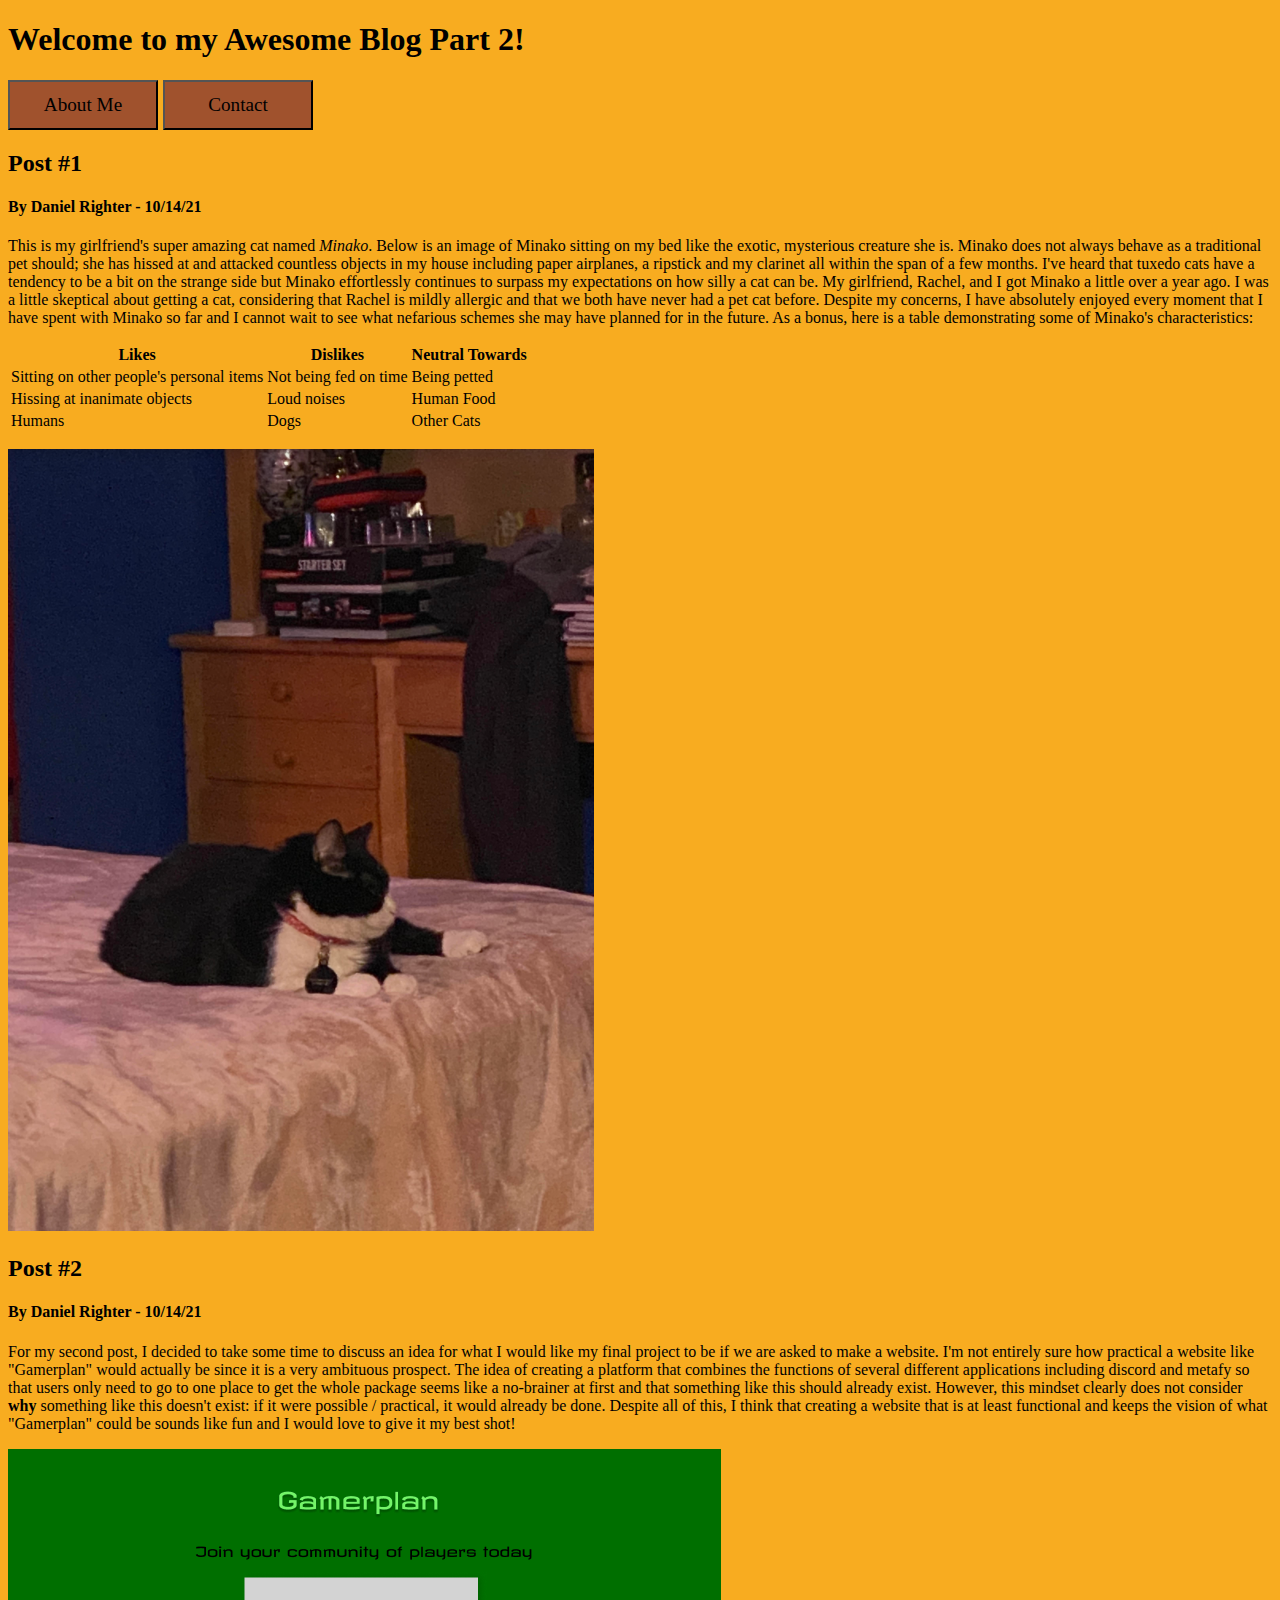
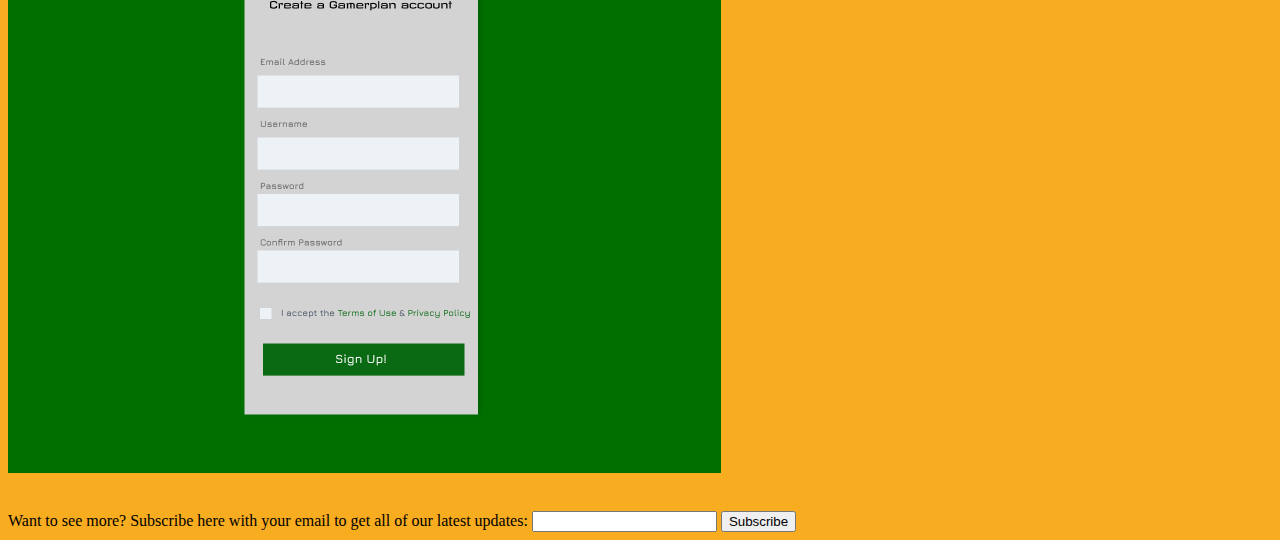
==== index.html @ a6f8790d "commit" ====
<!DOCTYPE html>
<html lang="en">
<head>
    <meta charset="UTF-8">
    <meta http-equiv="X-UA-Compatible" content="IE=edge">
    <meta name="viewport" content="width=device-width, initial-scale=1.0">
    <meta name="author" content="Daniel Righter">



    <title> mi349_blog </title>

    <style> 
     
    .button {

                height: 50px;
                width: 150px;
                background-color:sienna;
                font-size: larger;
                font-family: 'Times New Roman', Times, serif;
                float:left;
                margin-right: 5px;

            }

    .other_button {

                height: 50px;
                width: 150px;
                background-color:sienna;
                font-size: larger;
                font-family: 'Times New Roman', Times, serif;
               



    }
    
    </style>
</head>
<body style= "background-color: rgb(248, 172, 32);">


    <h1 >Welcome to my Awesome Blog Part 2!</h1> 

  
        
    <form style="display: inline" action="about.html" method="get">
       <p> <button class="button">About Me</button></p>
      </form>

      <form style="display: inline" action="contact.html" method="get">
        <p> <button class="other_button">Contact</button></p>
       </form>

    

    

    <h2> Post #1 </h2>

    <h4>By Daniel Righter - 10/14/21</h4>

    <p> This is my girlfriend's super amazing cat named <em>Minako</em>. Below is an image of Minako sitting on my bed like the exotic, mysterious creature she is. Minako does not always behave as a traditional pet should; 
        she has hissed at and attacked countless objects in my house including paper airplanes, a ripstick and my clarinet all within the span of a few months. I've heard that tuxedo cats have a tendency to be a bit on the strange 
        side but Minako effortlessly continues to surpass my expectations on how silly a cat can be. My girlfriend, Rachel, and I got Minako a little over a year ago. I was a little skeptical about getting 
        a cat, considering that Rachel is mildly allergic and that we both have never had a pet cat before. Despite my concerns, I have absolutely enjoyed every moment that I have spent with Minako so far 
        and I cannot wait to see what nefarious schemes she may have planned for in the future. As a bonus, here is a table demonstrating some of Minako's characteristics: 

        <table> 
            <tr> 
                 <th>Likes</th>
                 <th>Dislikes</th>
                 <th>Neutral Towards</th>
             </tr>
             <tr> 
                 <td>Sitting on other people's personal items</td>
                 <td>Not being fed on time</td>
                 <td>Being petted</td>
             </tr>
             <tr>
                 <td>Hissing at inanimate objects</td>
                 <td>Loud noises</td>
                 <td>Human Food</td>
              </tr>
             <tr> 
                 <td>Humans</td>
                 <td>Dogs</td>
                 <td>Other Cats</td>
             </tr>
         </table>
    

   <p><img src="Minako.jpg" alt="Minako the cat"></p>

   
       

<h2> Post #2 </h2>

<h4>By Daniel Righter - 10/14/21</h4>

<p> For my second post, I decided to take some time to discuss an idea for what I would like my final project to be if we are asked to make a website. I'm not entirely sure how 
     practical a website like "Gamerplan" would actually be since it is a very ambituous prospect. The idea of creating a platform that combines the functions of several different 
    applications including discord and metafy so that users only need to go to one place to get the whole package seems like a no-brainer at first and that something like this should 
    already exist. However, this mindset clearly does not consider <strong>why</strong> something like this doesn't exist: if it were possible / practical, it would already be done. 
    Despite all of this, I think that creating a website that is at least functional and keeps the vision of what "Gamerplan" could be sounds like fun and I would love to give it my 
    best shot! 

  


    
    <p><img src="mi349_comp.PNG" alt="MI349_Comp"></p>

    <br> 

    <form> 
        <label for="email">Want to see more? Subscribe here with your email to get all of our latest updates:  
            <input type="email" name="email" id="email">

        </label>
        <button>Subscribe</button>


    </form>

   

   
</body>
</html>

<!-- test comment-->
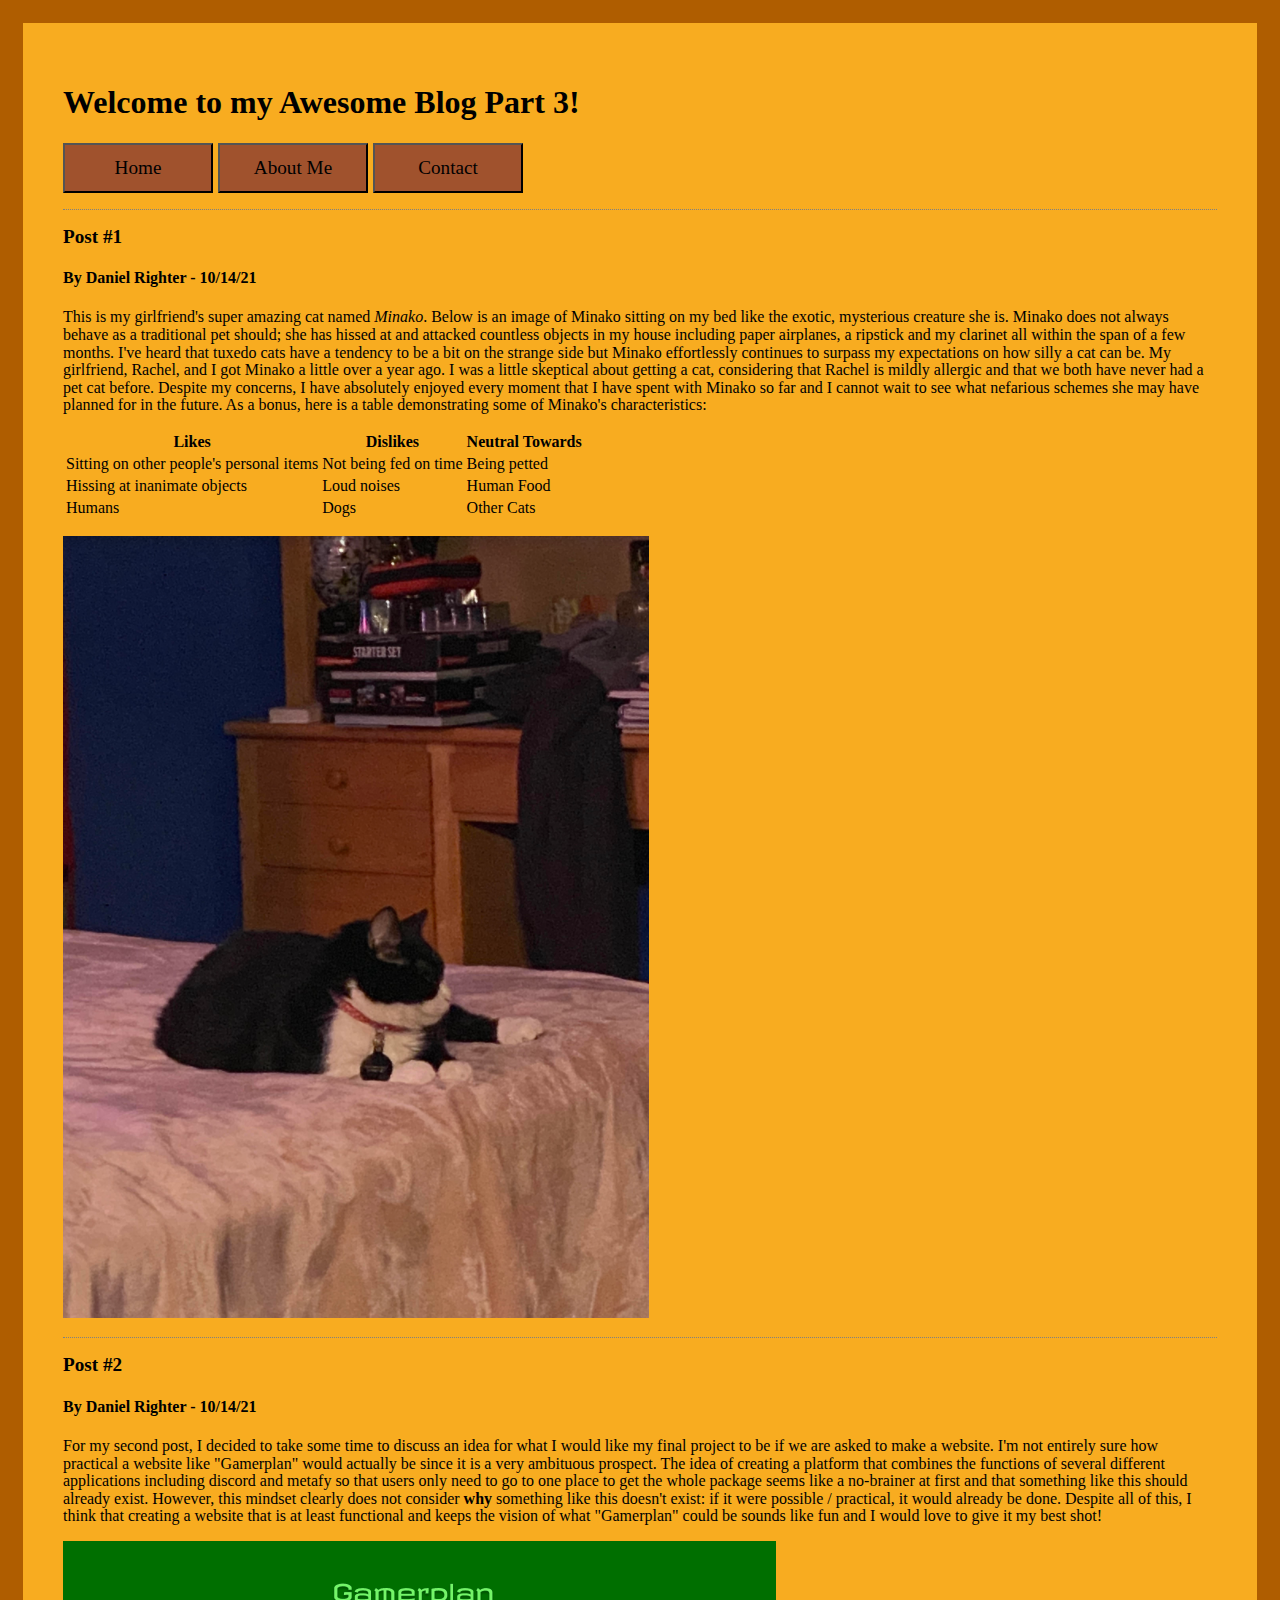
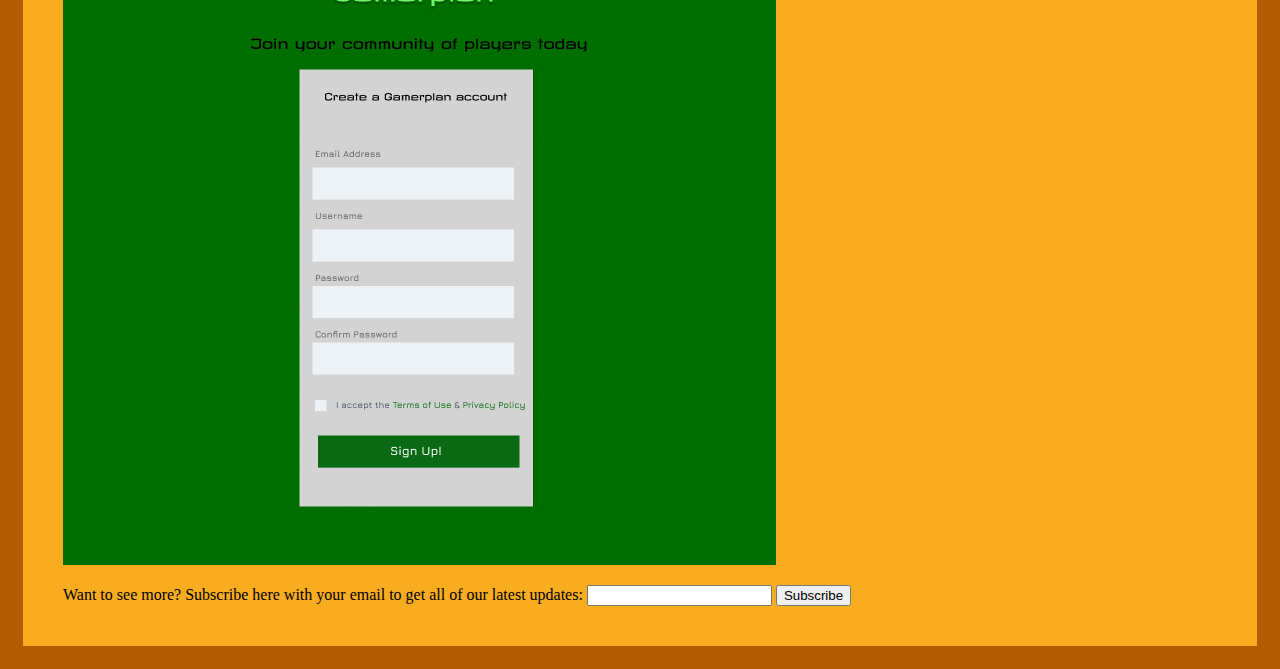
==== commit 9000870c: "commit" ====
--- a/index.html
+++ b/index.html
@@ -5,58 +5,37 @@
     <meta http-equiv="X-UA-Compatible" content="IE=edge">
     <meta name="viewport" content="width=device-width, initial-scale=1.0">
     <meta name="author" content="Daniel Righter">
+    <link rel="stylesheet" href="style.css"> 
 
 
 
     <title> mi349_blog </title>
 
-    <style> 
-     
-    .button {
+</head>
+<body>
 
-                height: 50px;
-                width: 150px;
-                background-color:sienna;
-                font-size: larger;
-                font-family: 'Times New Roman', Times, serif;
-                float:left;
-                margin-right: 5px;
 
-            }
+    <h1 >Welcome to my Awesome Blog Part 3!</h1> 
 
-    .other_button {
+  
+        
+    <form action="index.html" method="get">
+       <p> <button class="button">Home</button></p>
+      </form>
 
-                height: 50px;
-                width: 150px;
-                background-color:sienna;
-                font-size: larger;
-                font-family: 'Times New Roman', Times, serif;
-               
+      <form action="about.html" method="get">
+        <p> <button class="button">About Me</button></p>
+       </form>
+
+      <form action="contact.html" method="get">
+        <p> <button class="final_button">Contact</button></p>
+       </form>
 
 
 
-    }
-    
-    </style>
-</head>
-<body style= "background-color: rgb(248, 172, 32);">
-
-
-    <h1 >Welcome to my Awesome Blog Part 2!</h1> 
-
-  
-        
-    <form style="display: inline" action="about.html" method="get">
-       <p> <button class="button">About Me</button></p>
-      </form>
-
-      <form style="display: inline" action="contact.html" method="get">
-        <p> <button class="other_button">Contact</button></p>
-       </form>
-
     
 
-    
+    <section id=post> 
 
     <h2> Post #1 </h2>
 
@@ -94,8 +73,10 @@
 
    <p><img src="Minako.jpg" alt="Minako the cat"></p>
 
-   
+</section>
        
+
+<section id=post> 
 
 <h2> Post #2 </h2>
 
@@ -114,7 +95,6 @@
     
     <p><img src="mi349_comp.PNG" alt="MI349_Comp"></p>
 
-    <br> 
 
     <form> 
         <label for="email">Want to see more? Subscribe here with your email to get all of our latest updates:  
@@ -127,7 +107,7 @@
     </form>
 
    
-
+    </section> 
    
 </body>
 </html>
--- a/style.css
+++ b/style.css
@@ -0,0 +1,78 @@
+
+html  {background-color: rgb(175, 93, 0);}
+
+.button {
+
+    height: 50px;
+    width: 150px;
+    background-color:sienna;
+    font-size: larger;
+    font-family: Georgia, 'Times New Roman', Times, serif; 
+    float:left;
+    margin-right: 5px;
+    display: inline
+
+}
+
+.final_button {
+
+    height: 50px;
+    width: 150px;
+    background-color:sienna;
+    font-size: larger;
+    font-family: Georgia, 'Times New Roman', Times, serif; 
+    display: inline
+
+}
+
+.button:hover {
+background-color:darkred;
+color: #fff; 
+}
+
+
+.final_button:hover {
+    background-color:darkred;
+    color: #fff; 
+    }
+
+
+body {
+
+    background-color: rgb(248, 172, 32);
+    font-family: 'Times New Roman', Times, serif; 
+    padding: 40px; 
+    color: black;
+    border-top: 15px solid rgb(175, 93, 0);; 
+    border-bottom: 15px solid rgb(175, 93, 0);;
+    border-left: 15px solid rgb(175, 93, 0);;
+    border-right: 15px solid rgb(175, 93, 0);; 
+    
+
+    
+}
+
+p {line-height: 1.1em ;}
+
+#post { border-top: 1px dotted gray; }
+
+
+h2 {font-size: larger;}
+
+
+#comments { 
+    
+    position: relative;
+    top: 50px; }
+
+
+    input[type="submit"] {
+        padding: 2px 10px;
+        border: 1px solid #804040;
+        background:rgb(216, 81, 19); 
+        font-family: 'Times New Roman', Times, serif;
+        position: relative; 
+        top: 35px; 
+         
+    }
+    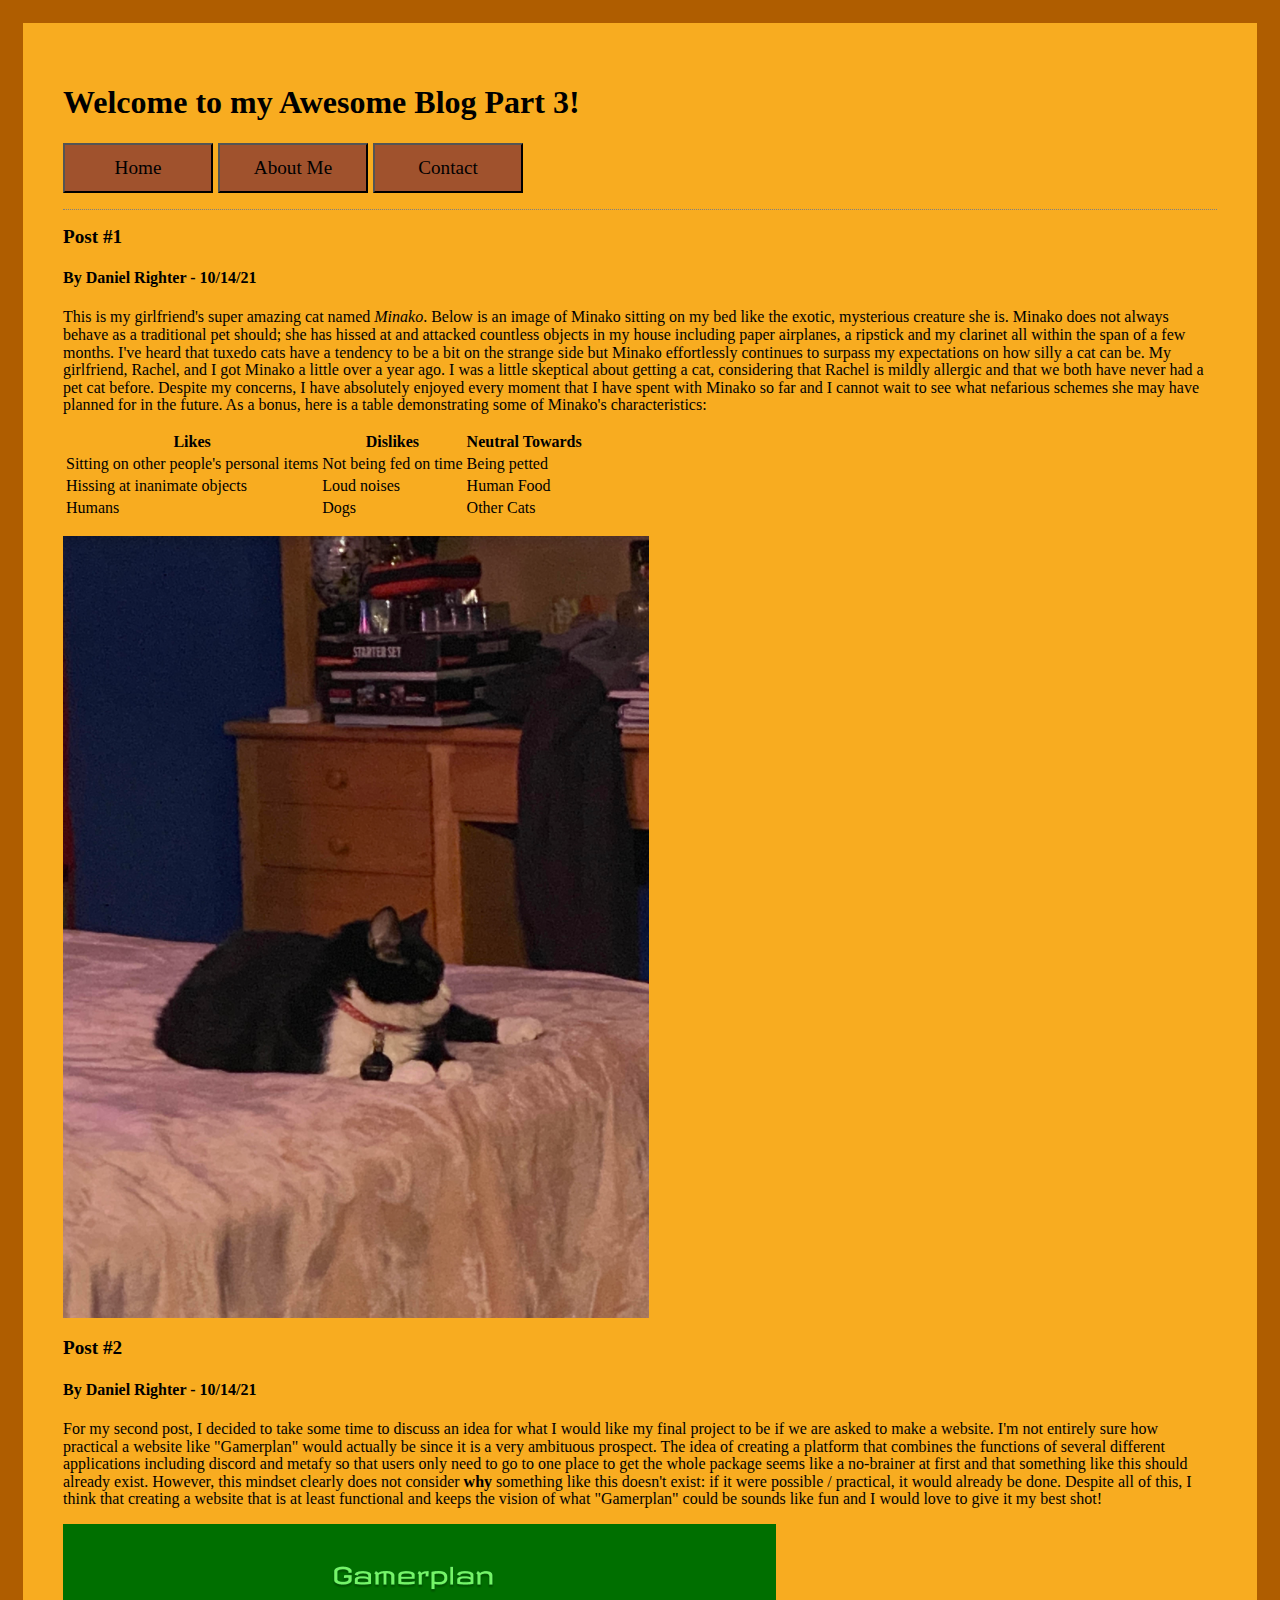
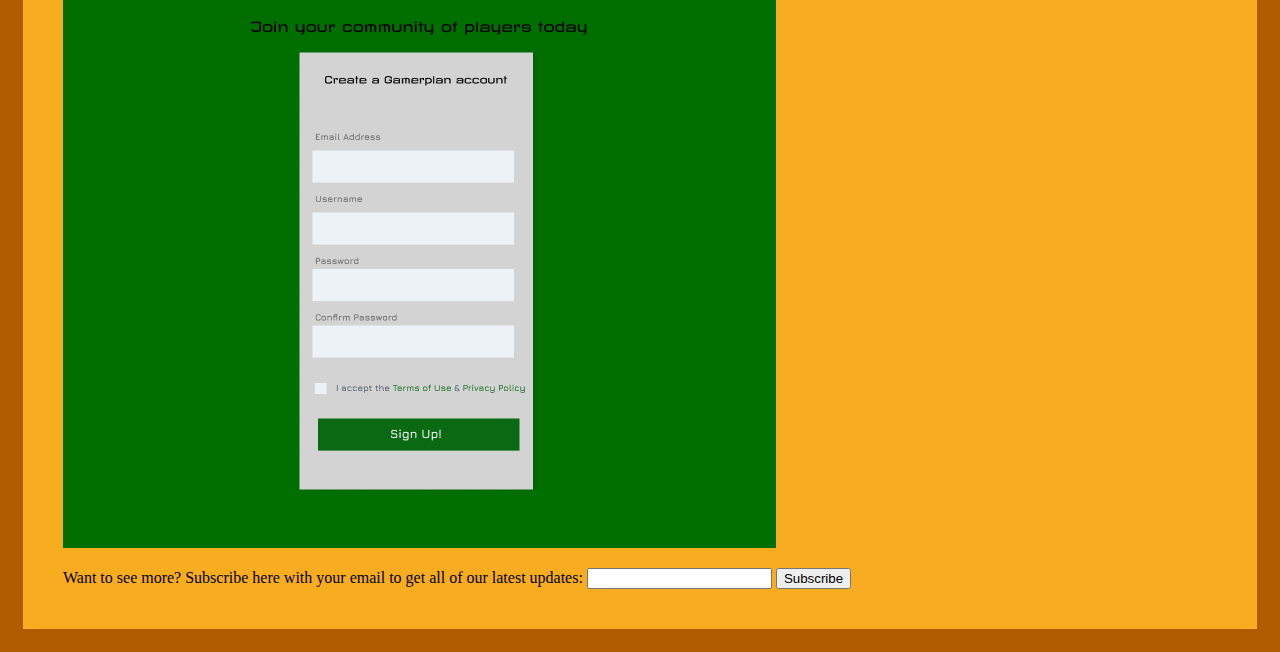
==== commit adbaf34f: "commit" ====
--- a/index.html
+++ b/index.html
@@ -73,10 +73,8 @@
 
    <p><img src="Minako.jpg" alt="Minako the cat"></p>
 
-</section>
        
 
-<section id=post> 
 
 <h2> Post #2 </h2>
 
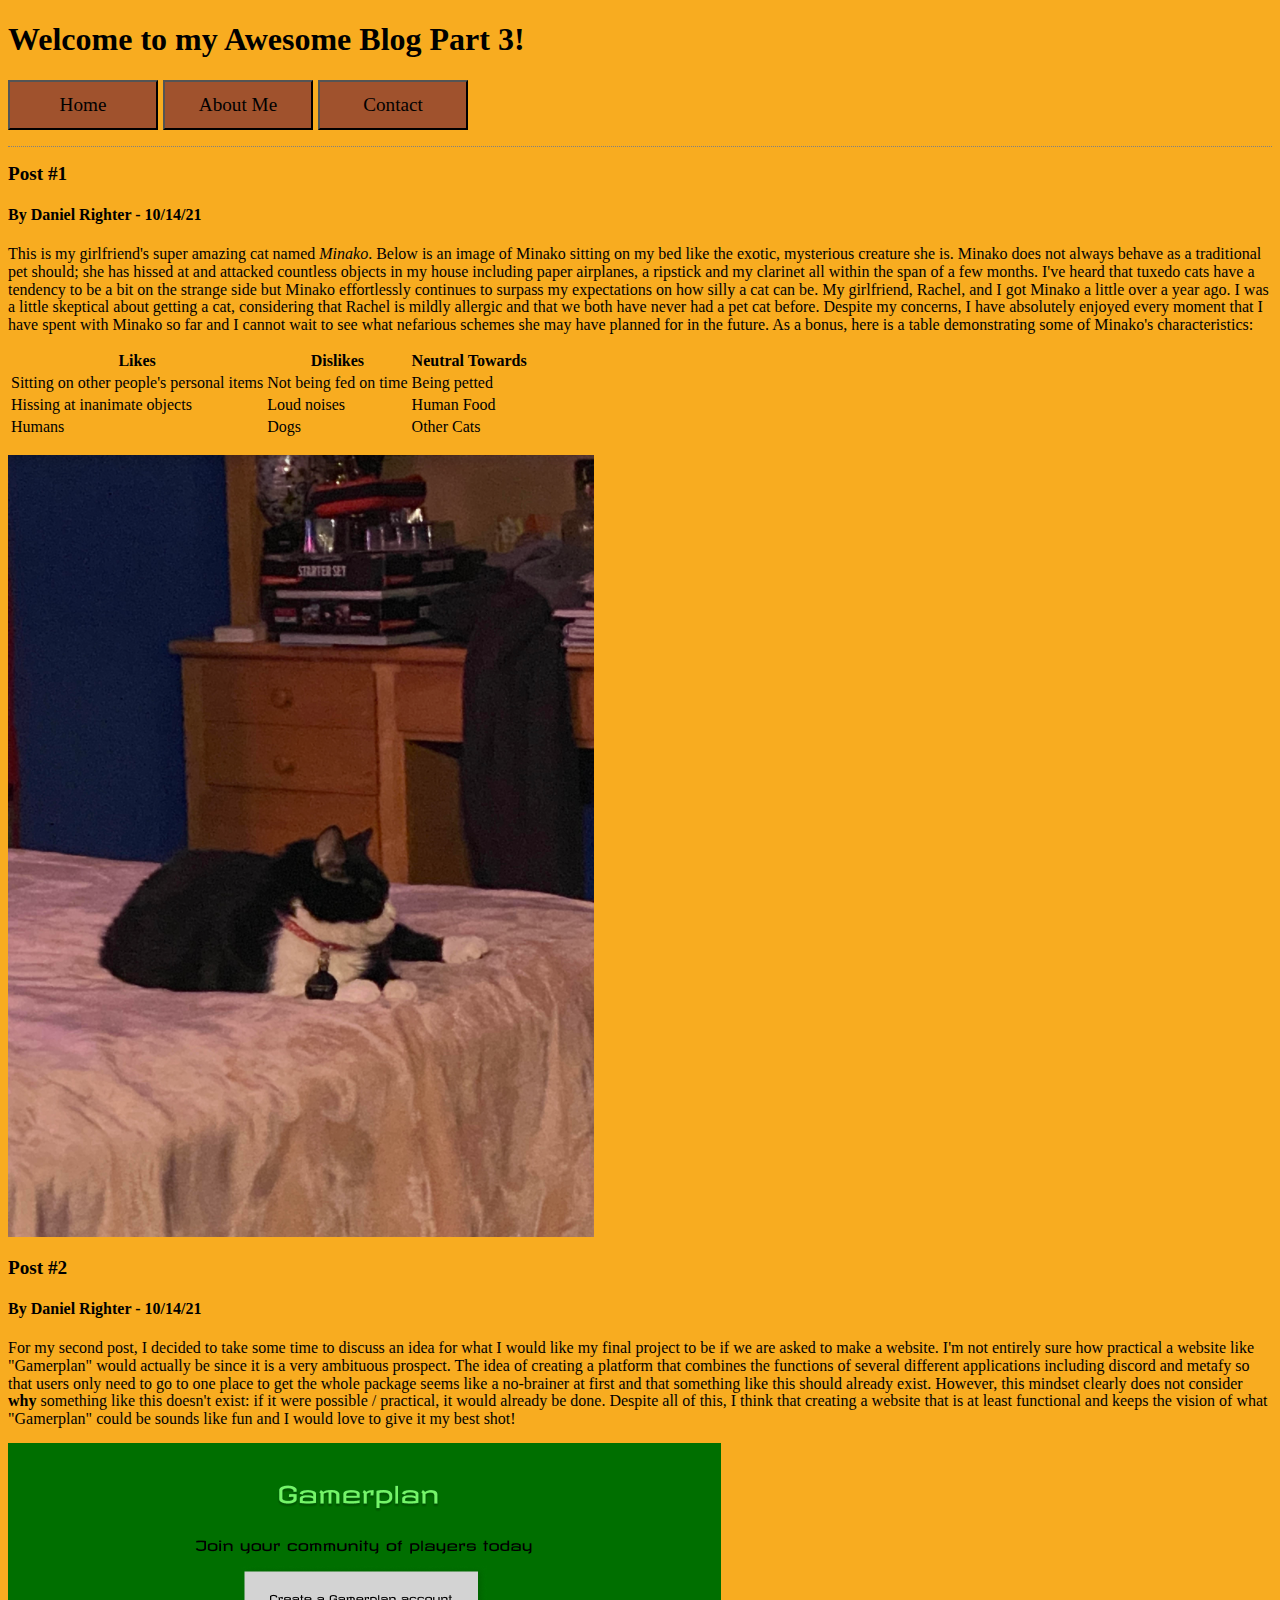
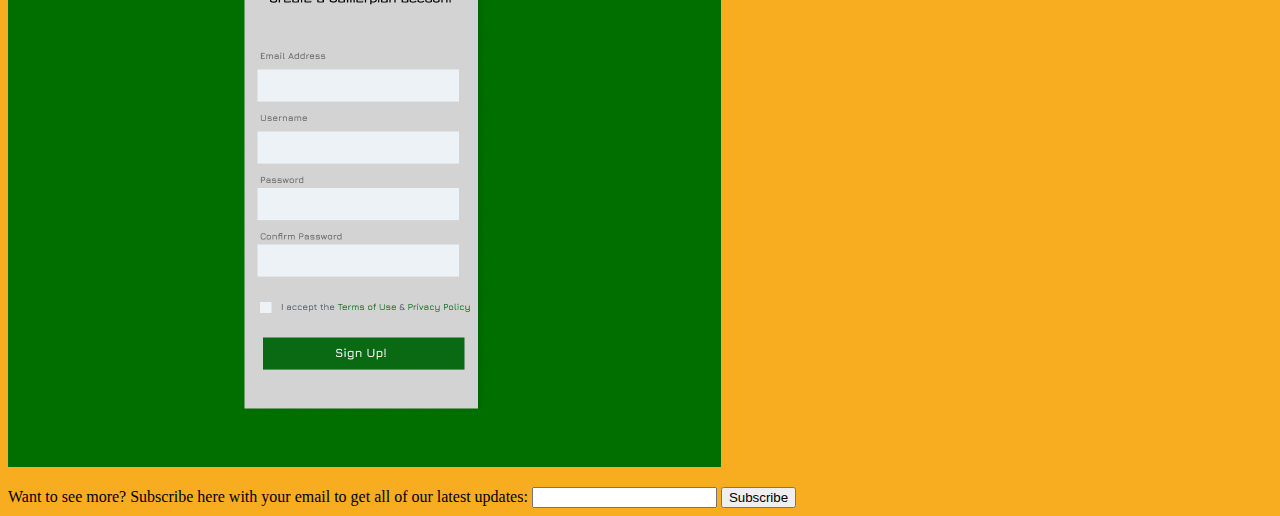
==== commit b4ca5a8a: "commit" ====
--- a/index.html
+++ b/index.html
@@ -37,6 +37,8 @@
 
     <section id=post> 
 
+        <article>
+
     <h2> Post #1 </h2>
 
     <h4>By Daniel Righter - 10/14/21</h4>
@@ -73,9 +75,10 @@
 
    <p><img src="Minako.jpg" alt="Minako the cat"></p>
 
-       
+    </article>
 
 
+    <article> 
 <h2> Post #2 </h2>
 
 <h4>By Daniel Righter - 10/14/21</h4>
@@ -104,6 +107,7 @@
 
     </form>
 
+    </article>
    
     </section> 
    
--- a/style.css
+++ b/style.css
@@ -1,5 +1,24 @@
 
-html  {background-color: rgb(175, 93, 0);}
+
+
+html  {background-color: rgb(248, 172, 32);}
+
+div.HAL
+{
+    position: relative;
+    top: 40px;
+    float: right;
+    margin-left: auto;
+    text-align: center;
+    font-style: italic;
+    font-size: smaller;
+    
+
+
+} 
+
+
+ 
 
 .button {
 
@@ -10,7 +29,8 @@
     font-family: Georgia, 'Times New Roman', Times, serif; 
     float:left;
     margin-right: 5px;
-    display: inline
+    display: inline;
+    
 
 }
 
@@ -21,7 +41,7 @@
     background-color:sienna;
     font-size: larger;
     font-family: Georgia, 'Times New Roman', Times, serif; 
-    display: inline
+    display: inline;
 
 }
 
@@ -41,12 +61,7 @@
 
     background-color: rgb(248, 172, 32);
     font-family: 'Times New Roman', Times, serif; 
-    padding: 40px; 
-    color: black;
-    border-top: 15px solid rgb(175, 93, 0);; 
-    border-bottom: 15px solid rgb(175, 93, 0);;
-    border-left: 15px solid rgb(175, 93, 0);;
-    border-right: 15px solid rgb(175, 93, 0);; 
+    
     
 
     
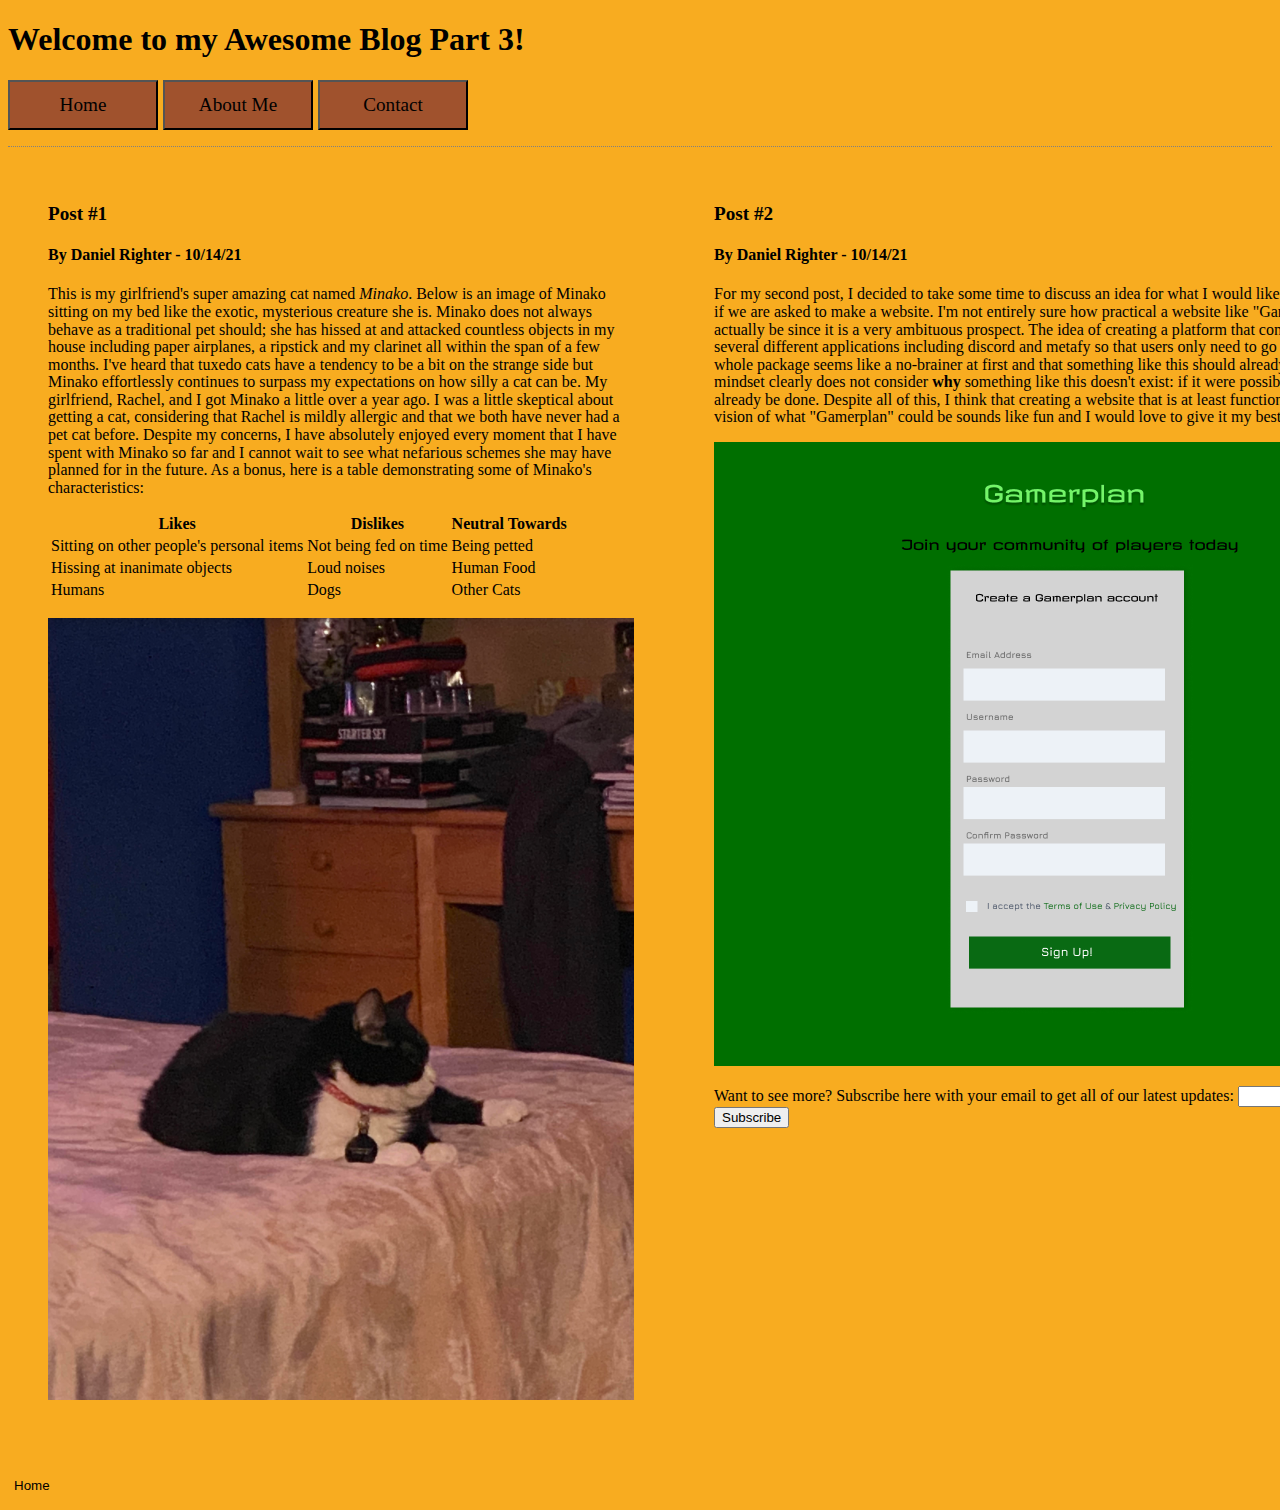
==== commit 141f574d: "commit" ====
--- a/index.html
+++ b/index.html
@@ -37,9 +37,12 @@
 
     <section id=post> 
 
+      
+
         <article>
 
-    <h2> Post #1 </h2>
+            <h2> Post #1 </h2>
+
 
     <h4>By Daniel Righter - 10/14/21</h4>
 
@@ -108,8 +111,13 @@
     </form>
 
     </article>
+
    
     </section> 
+
+    <form action="index.html" method="get">
+        <p> <button class="sticky_button">Home</button></p>
+       </form>
    
 </body>
 </html>
--- a/style.css
+++ b/style.css
@@ -3,10 +3,25 @@
 
 html  {background-color: rgb(248, 172, 32);}
 
+section {
+    
+    display: flex;
+        
+}
+
+article
+{
+
+padding: 20px; 
+margin: 20px;
+
+
+}
+
 div.HAL
 {
     position: relative;
-    top: 40px;
+    top: -80px;
     float: right;
     margin-left: auto;
     text-align: center;
@@ -90,4 +105,14 @@
         top: 35px; 
          
     }
-    +    
+    .sticky_button {
+
+        position: sticky;
+        background-color: transparent;
+        background-repeat: no-repeat;
+        border: none;
+        cursor: pointer;
+        overflow: hidden;
+        outline: none
+    }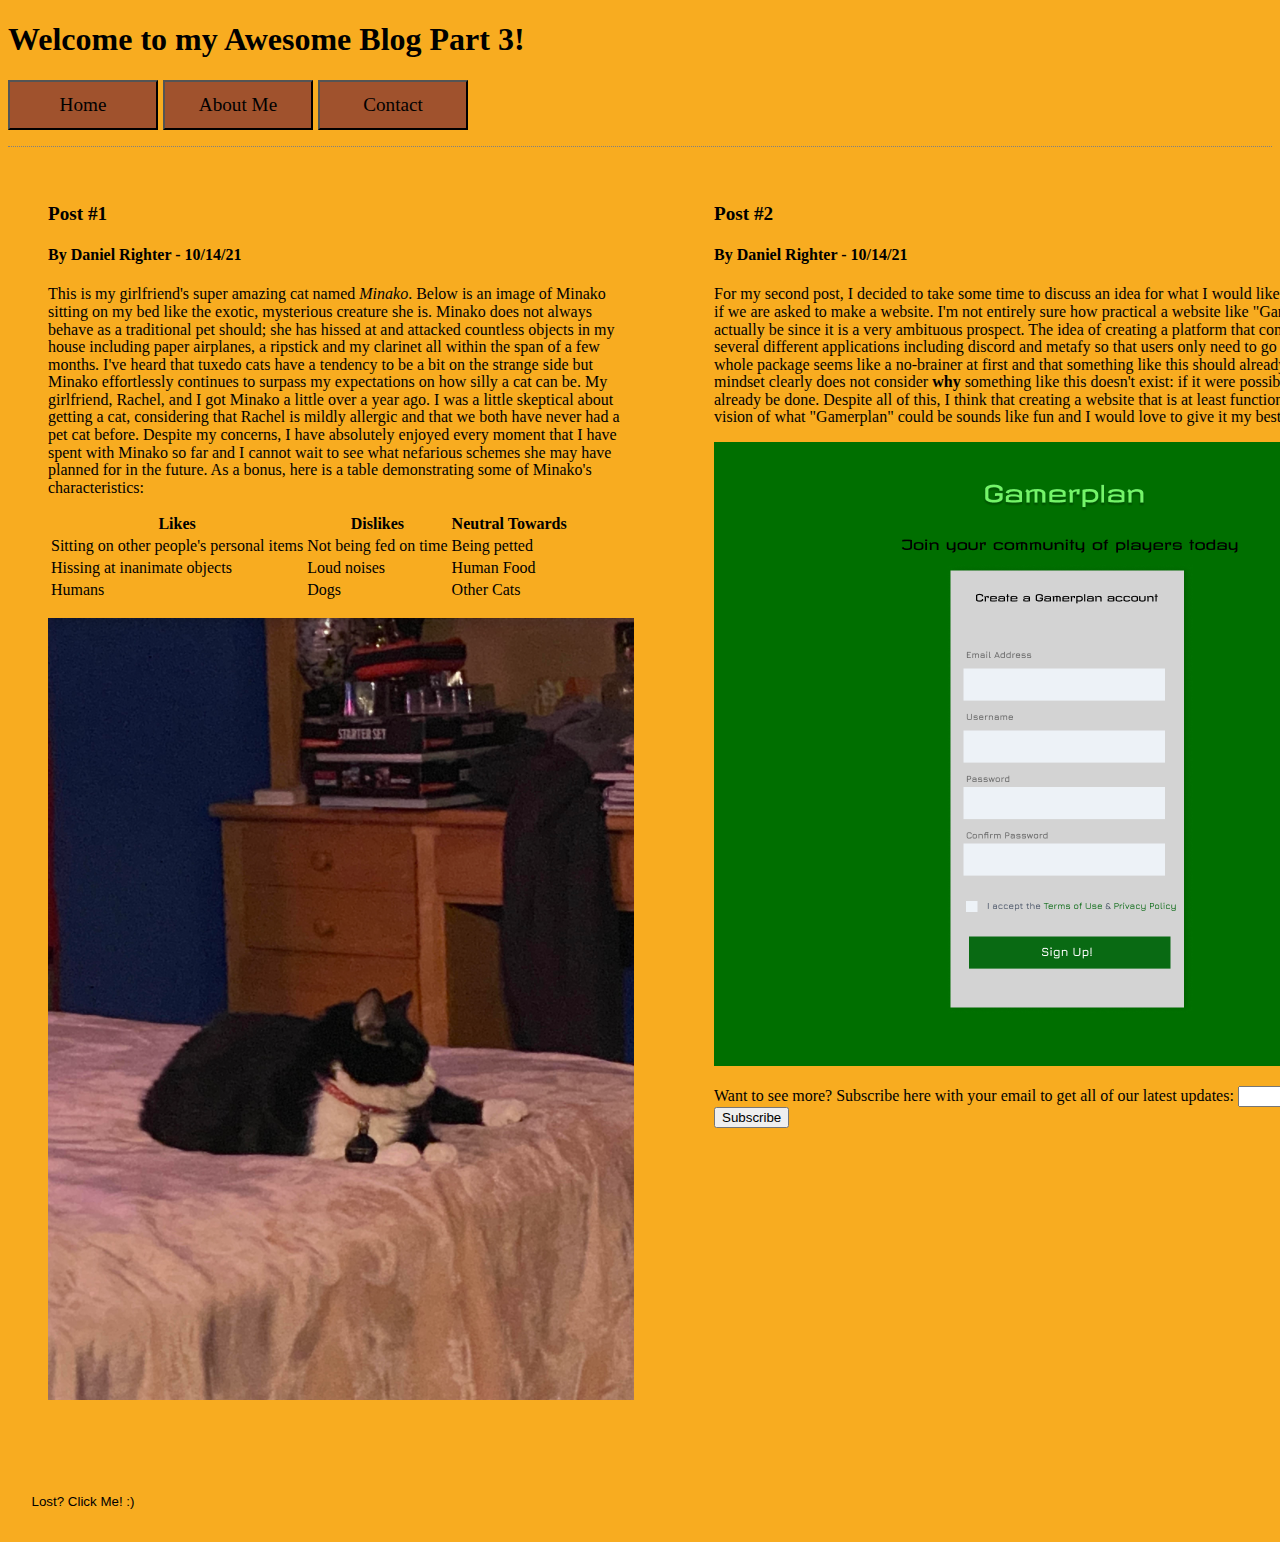
==== commit a412f50b: "commit" ====
--- a/index.html
+++ b/index.html
@@ -116,7 +116,7 @@
     </section> 
 
     <form action="index.html" method="get">
-        <p> <button class="sticky_button">Home</button></p>
+        <p> <button class="sticky_button">Lost? Click Me! :)</button></p>
        </form>
    
 </body>
--- a/style.css
+++ b/style.css
@@ -106,13 +106,20 @@
          
     }
     
+    /* below was an attempt to create a sticky button. I wanted to create a transparent button that would always show up on the screen but the code does not seem to cooperate. any 
+    help for why this is the case would be appreciated! :) */ 
+    
     .sticky_button {
+    position: sticky; 
+    height: 50px;
+    width: 150px;
+    background-color:transparent;
+    background-repeat:no-repeat;
+    border: none;
+    cursor:pointer;
+    overflow: hidden; 
+    outline: none;
+    }
 
-        position: sticky;
-        background-color: transparent;
-        background-repeat: no-repeat;
-        border: none;
-        cursor: pointer;
-        overflow: hidden;
-        outline: none
-    }+    
+  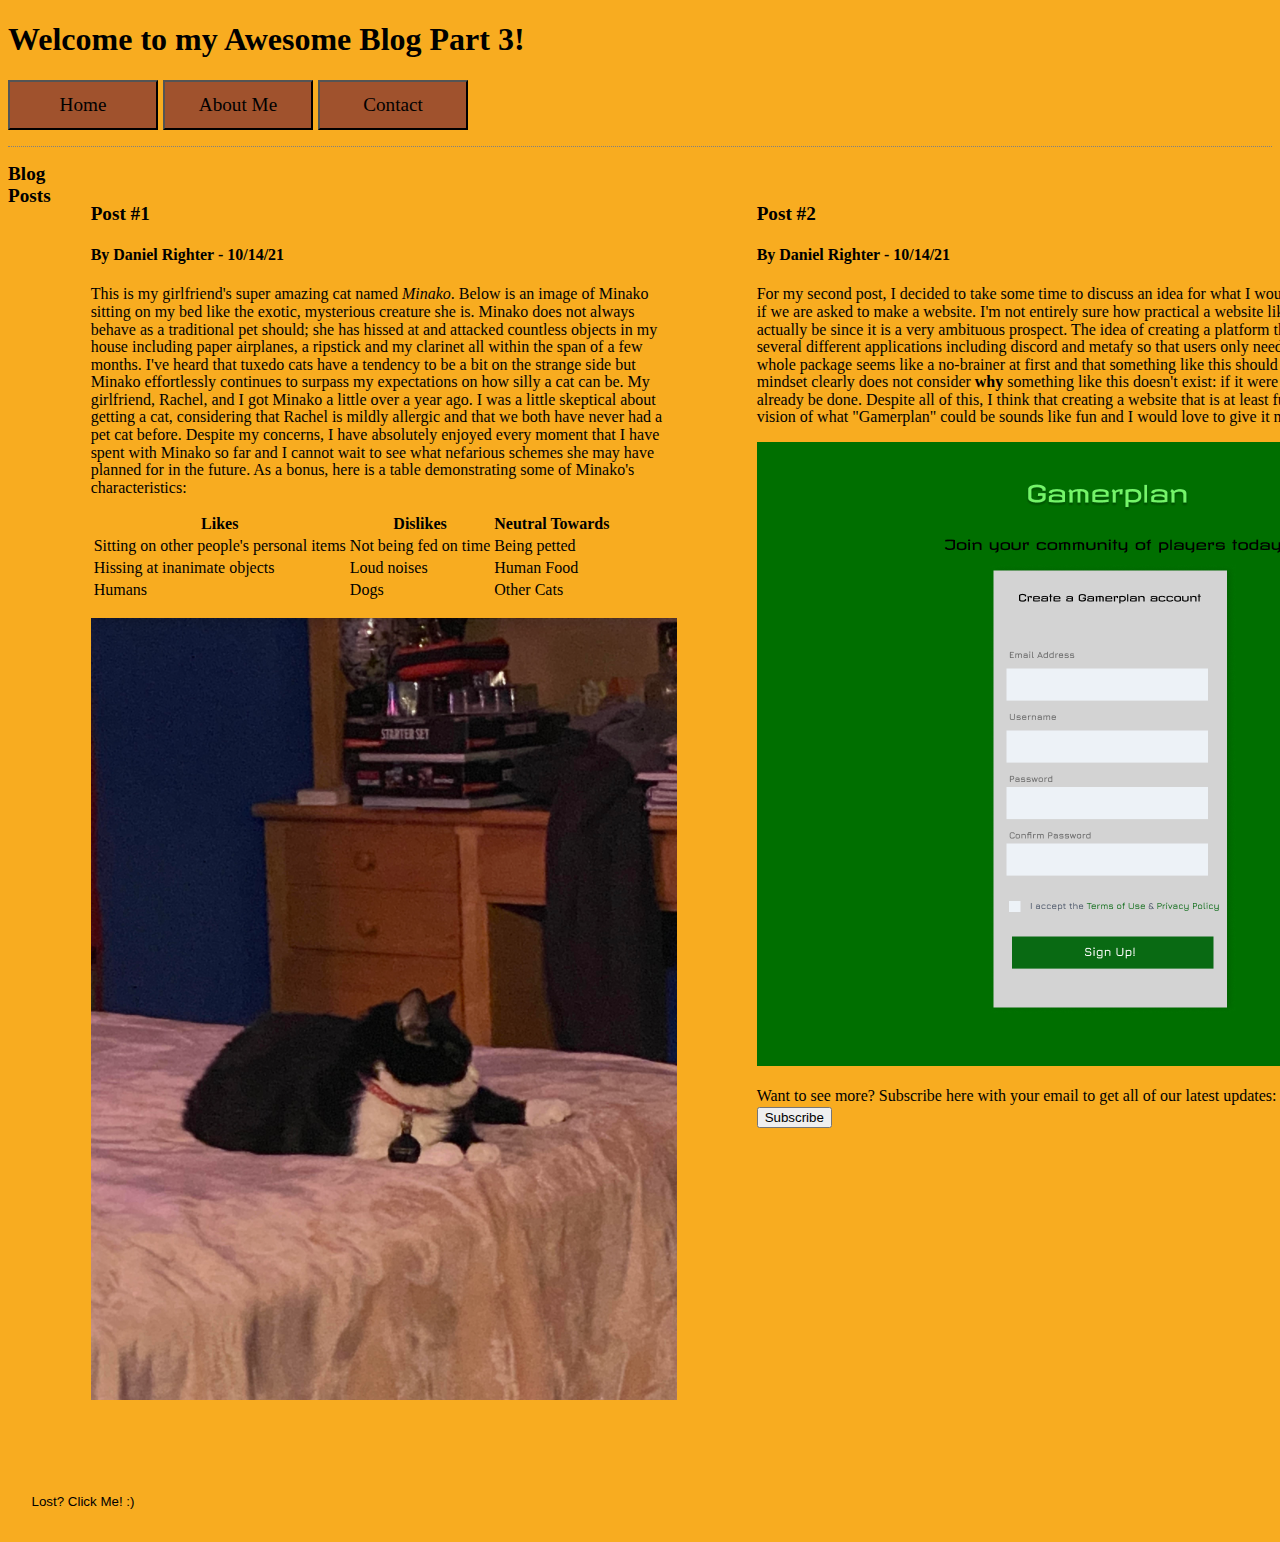
==== commit 528da8b9: "commit" ====
--- a/index.html
+++ b/index.html
@@ -37,7 +37,7 @@
 
     <section id=post> 
 
-      
+        <h2> Blog Posts </h2>
 
         <article>
 
--- a/style.css
+++ b/style.css
@@ -121,5 +121,18 @@
     outline: none;
     }
 
+    @media (max-width: 400px) 
+    
+    {
+
+        img {height: 300px;
+        margin-top: 280px;
+        }
+
+    }
+
+    /* The main thing that I wanted to achieve by using media queries was to make it so my images don't overlap with text (specifically in the contact page) when the screen gets
+    small. By adjusting the height and margins, I was able to achieve this! */ 
+
     
   